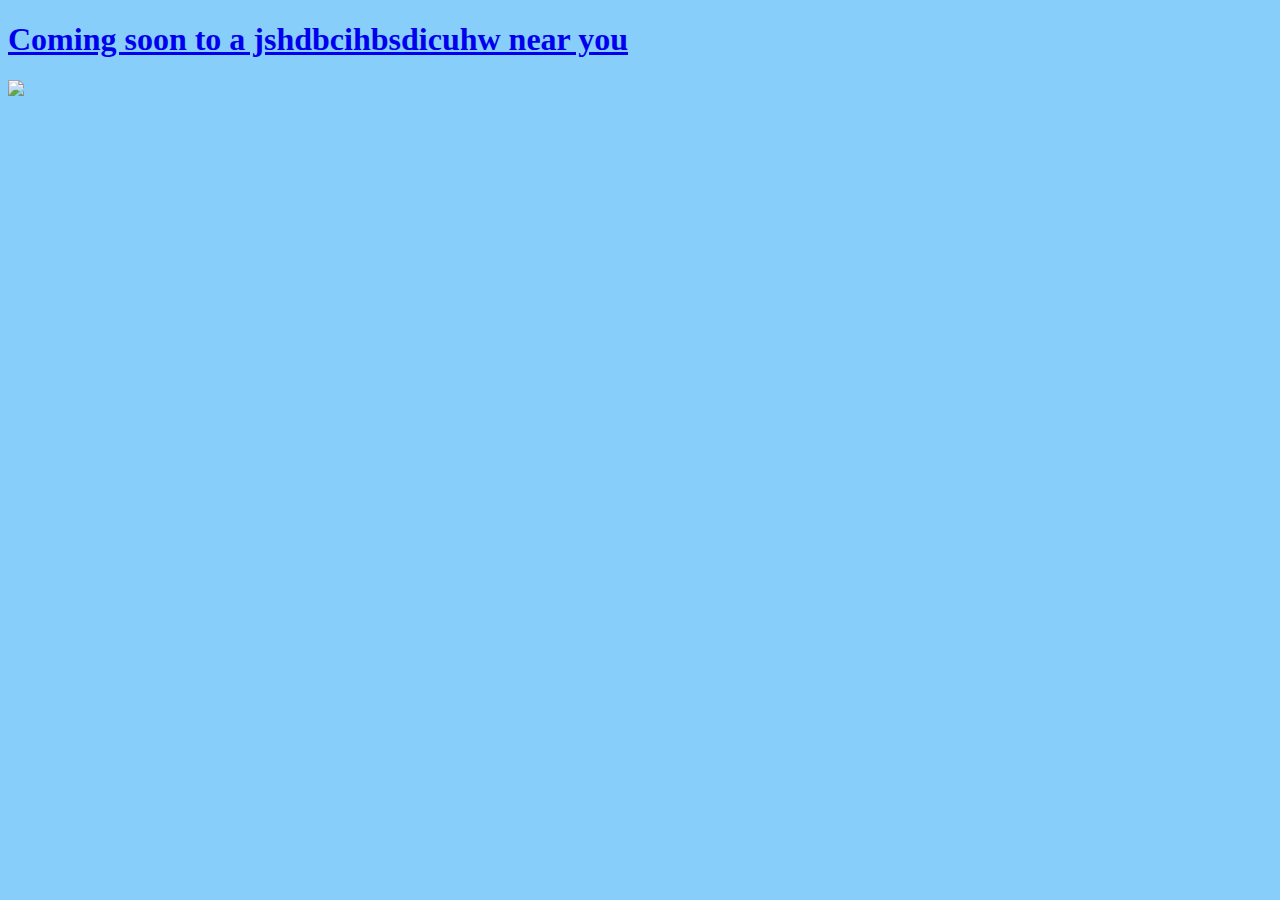
==== home/home.html @ 9117dbaf "thing" ====
<!DOCTYPE html>
<html>
  <head>
    <title>My cool website!!1!1!!</title>
    <link rel="stylesheet" href="home.css">
  </head>
  <body>
    <h1><a href = "https://www.youtube.com/watch?v=dtER80sOjX4">Coming soon to a jshdbcihbsdicuhw near you</a></h1>
    <img src="IMG_0323.png">
  </body>
</html>
---- home/home.css ----
body {
    background-color: lightskyblue;
}
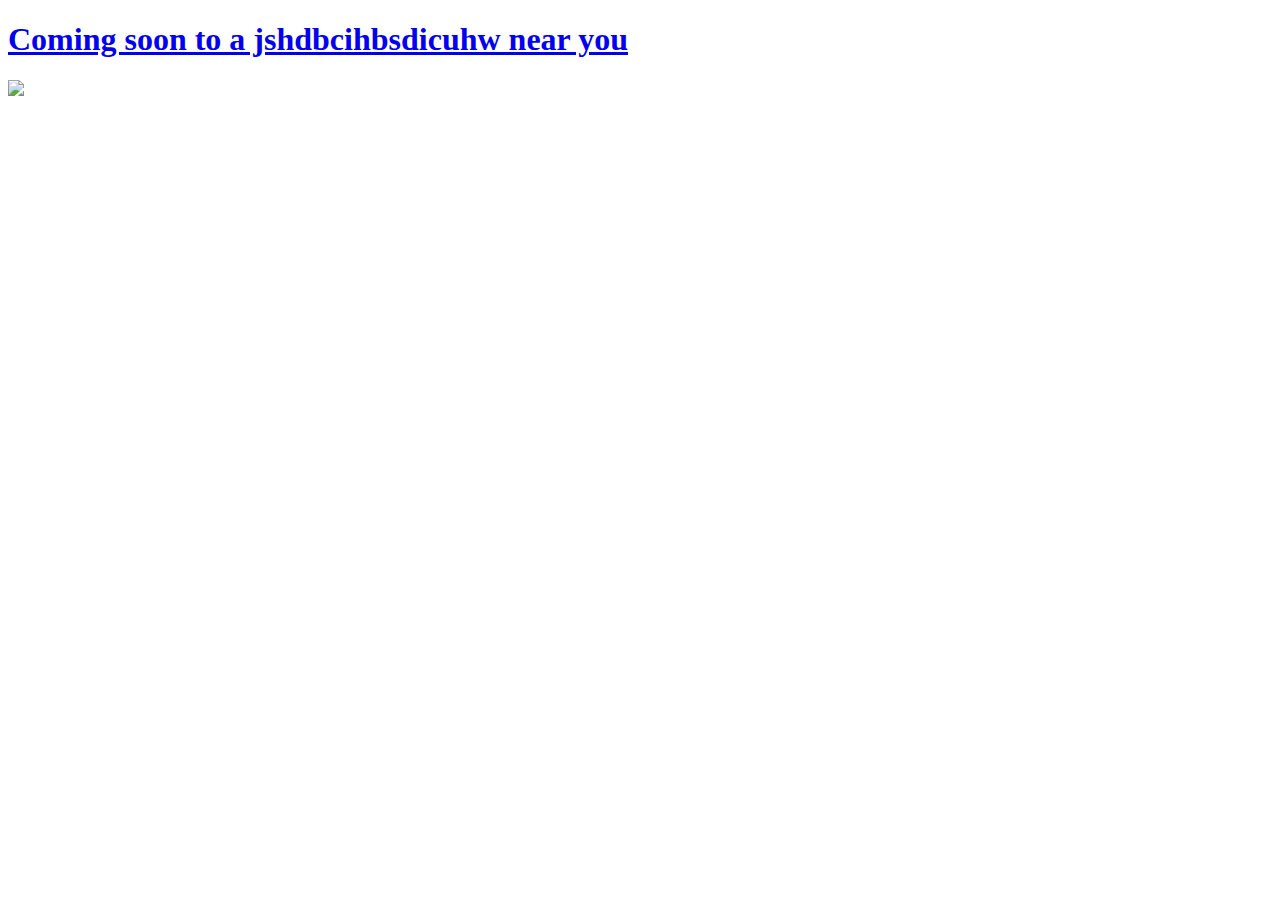
==== commit b3e3526a: "sgggcgyvy" ====
--- a/home/home.html
+++ b/home/home.html
@@ -2,7 +2,7 @@
 <html>
   <head>
     <title>My cool website!!1!1!!</title>
-    <link rel="stylesheet" href="home.css">
+    <link rel="stylesheet" href="root/assets/IMG_0323.png">
   </head>
   <body>
     <h1><a href = "https://www.youtube.com/watch?v=dtER80sOjX4">Coming soon to a jshdbcihbsdicuhw near you</a></h1>
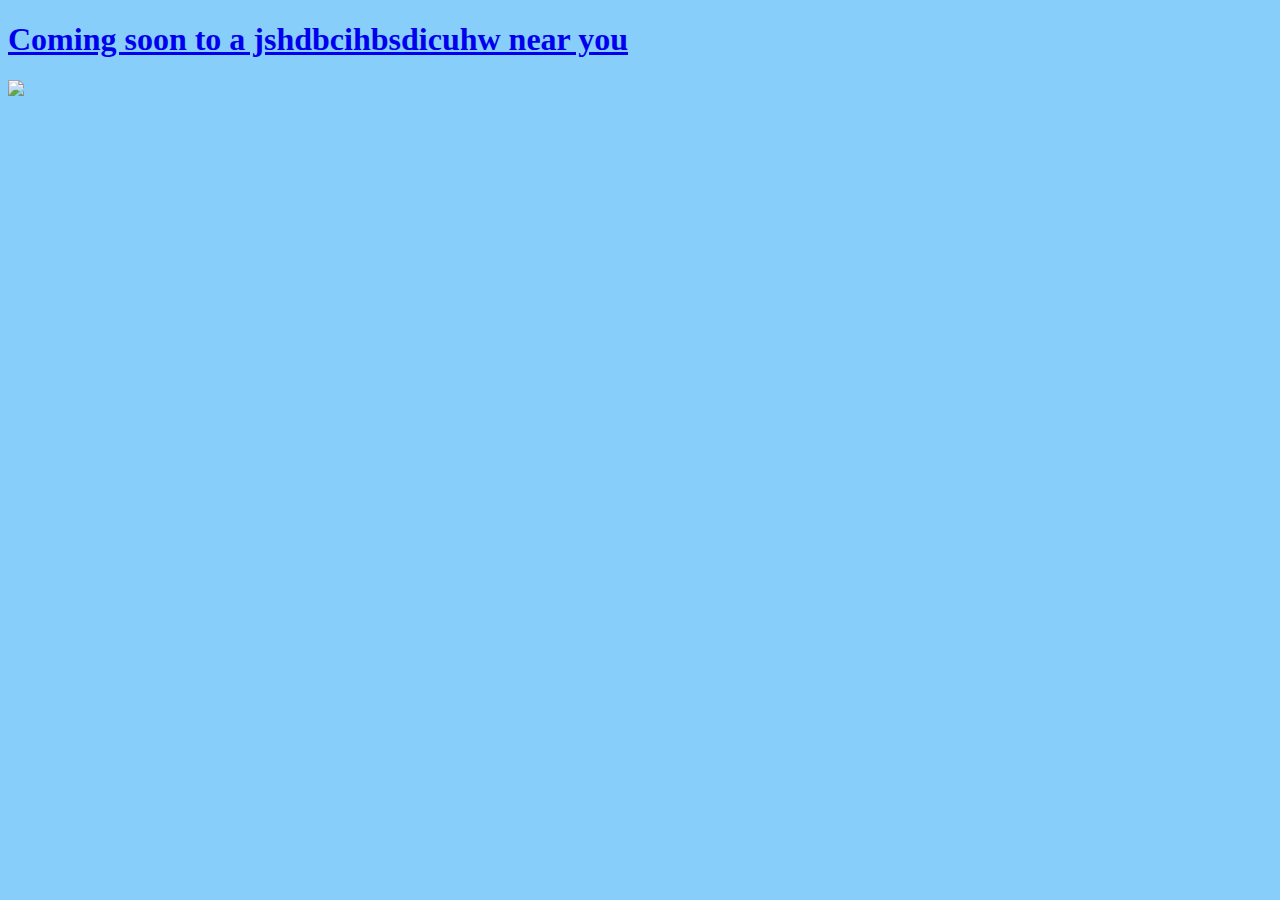
==== commit 5935a1ab: "sdhbckhsbdichbweihbc" ====
--- a/home/home.html
+++ b/home/home.html
@@ -2,10 +2,10 @@
 <html>
   <head>
     <title>My cool website!!1!1!!</title>
-    <link rel="stylesheet" href="root/assets/IMG_0323.png">
+    <link rel="stylesheet" href="home.css">
   </head>
   <body>
     <h1><a href = "https://www.youtube.com/watch?v=dtER80sOjX4">Coming soon to a jshdbcihbsdicuhw near you</a></h1>
-    <img src="IMG_0323.png">
+    <img src="root/assets/IMG_0323.png">
   </body>
 </html>
--- a/home/home.css
+++ b/home/home.css
@@ -0,0 +1,3 @@
+body {
+    background-color: lightskyblue;
+}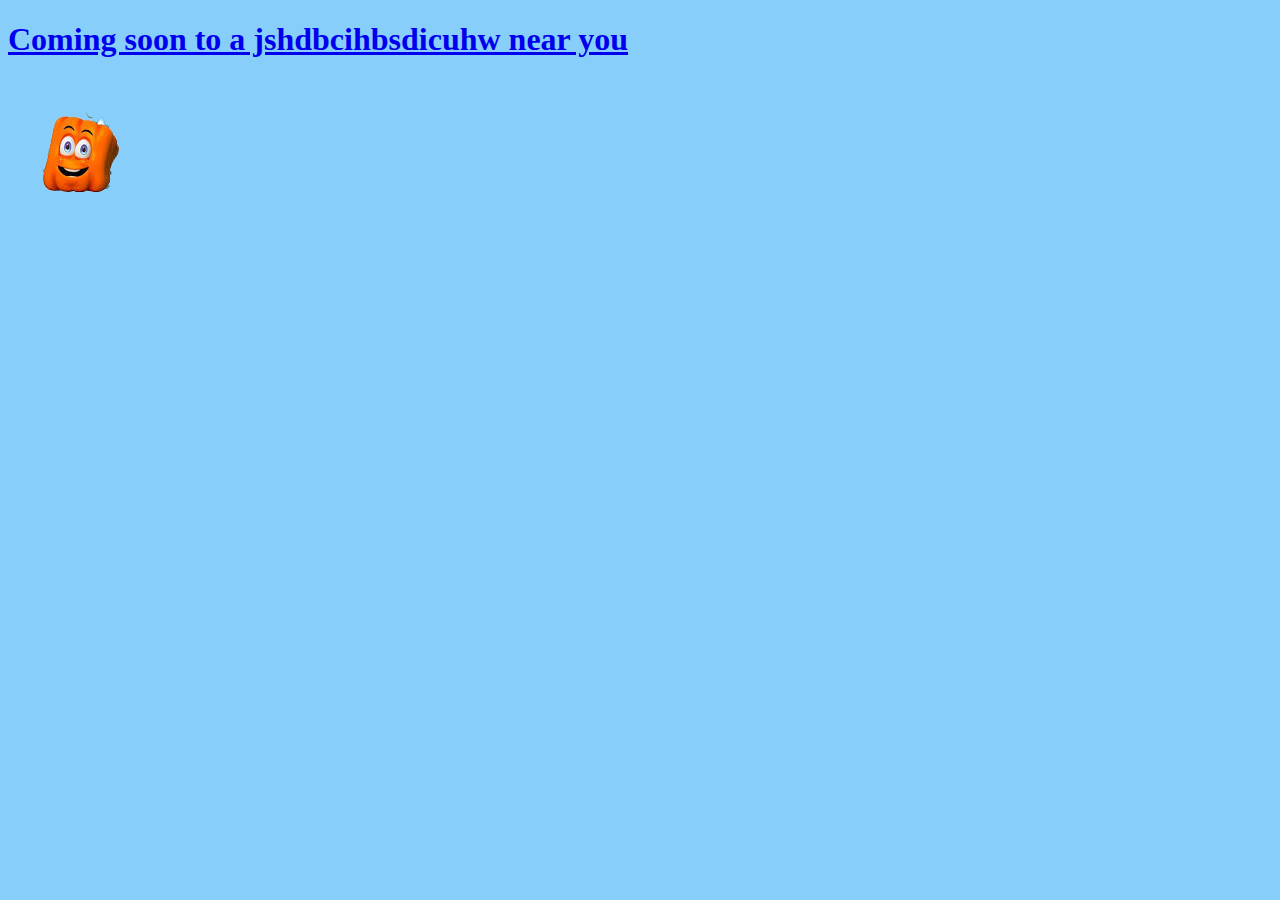
==== commit 96860152: "vvefvevetv" ====
--- a/home/home.html
+++ b/home/home.html
@@ -6,6 +6,6 @@
   </head>
   <body>
     <h1><a href = "https://www.youtube.com/watch?v=dtER80sOjX4">Coming soon to a jshdbcihbsdicuhw near you</a></h1>
-    <img src="root/assets/IMG_0323.png">
+    <img src="../assets/IMG_0323.png">
   </body>
 </html>
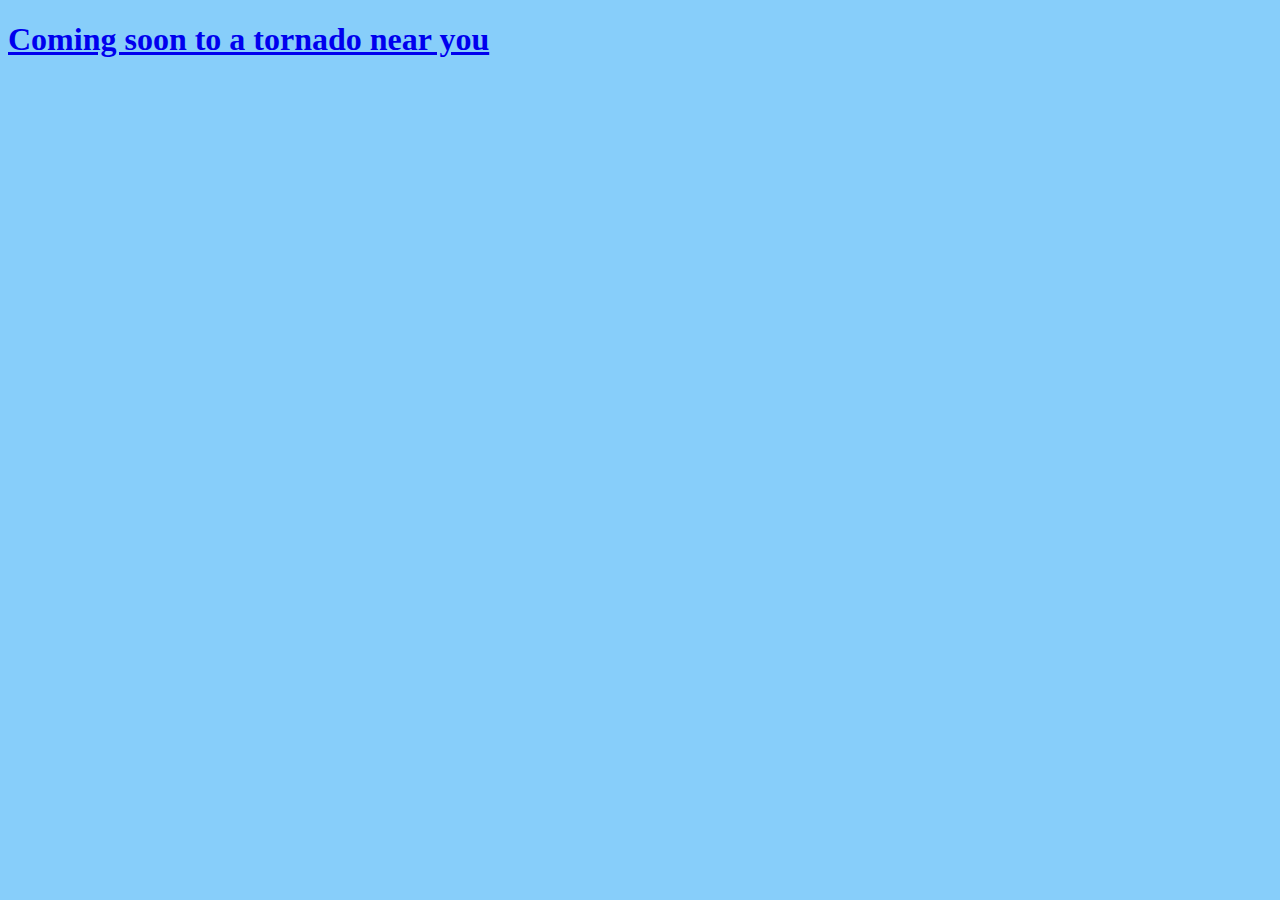
==== commit 63b6a29a: "isudhciuhwdciuhiweuh" ====
--- a/home/home.html
+++ b/home/home.html
@@ -5,7 +5,7 @@
     <link rel="stylesheet" href="home.css">
   </head>
   <body>
-    <h1><a href = "https://www.youtube.com/watch?v=dtER80sOjX4">Coming soon to a jshdbcihbsdicuhw near you</a></h1>
-    <img src="../assets/IMG_0323.png">
+    <h1><a href = "https://www.youtube.com/watch?v=dtER80sOjX4">Coming soon to a tornado near you</a></h1>
+    <!--<img src="../assets/IMG_0323.png">-->
   </body>
 </html>
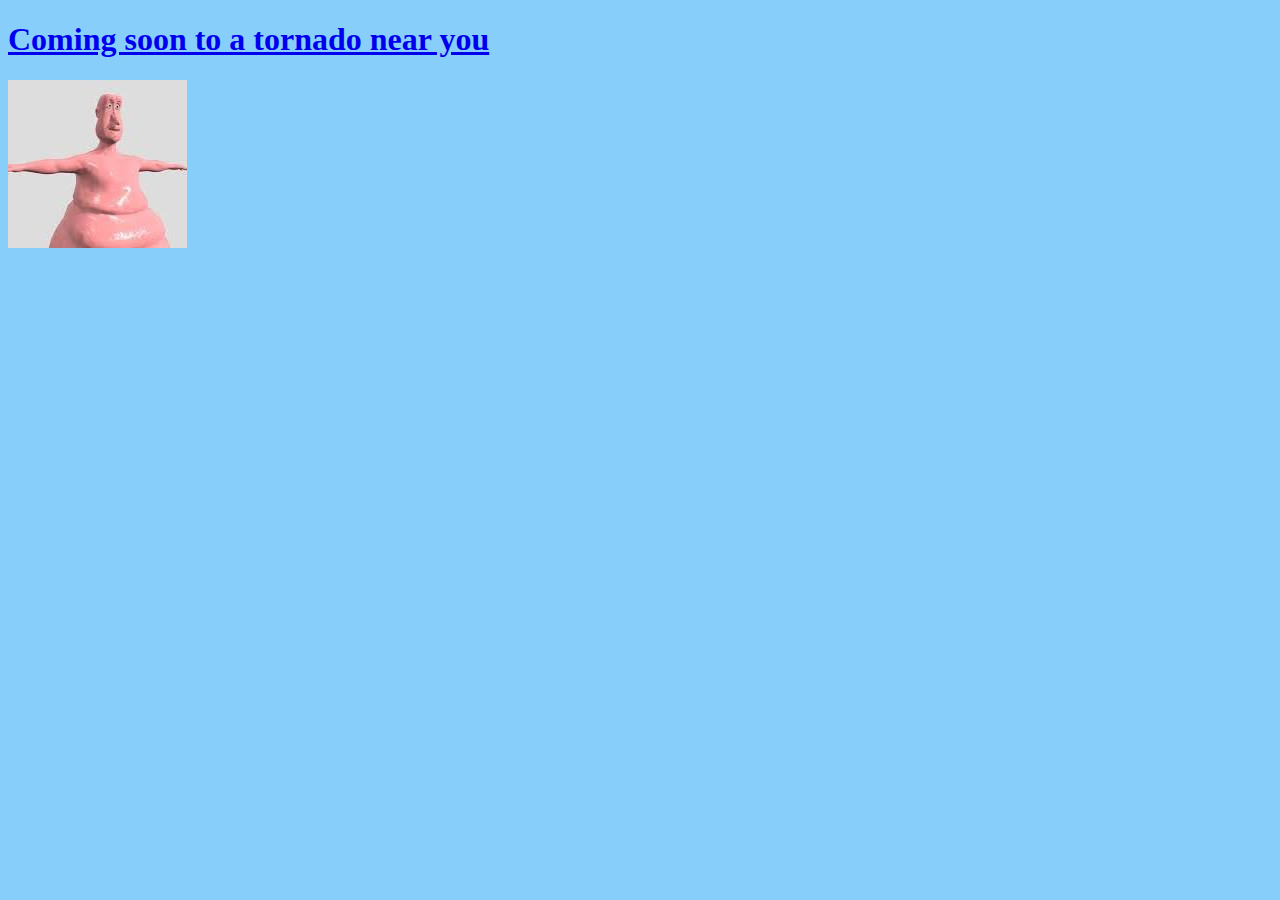
==== commit aa39cbbf: "hdhejeie" ====
--- a/home/home.html
+++ b/home/home.html
@@ -6,6 +6,6 @@
   </head>
   <body>
     <h1><a href = "https://www.youtube.com/watch?v=dtER80sOjX4">Coming soon to a tornado near you</a></h1>
-    <!--<img src="../assets/IMG_0323.png">-->
+    <img src="../assets/IMG_0274.jpeg">
   </body>
 </html>
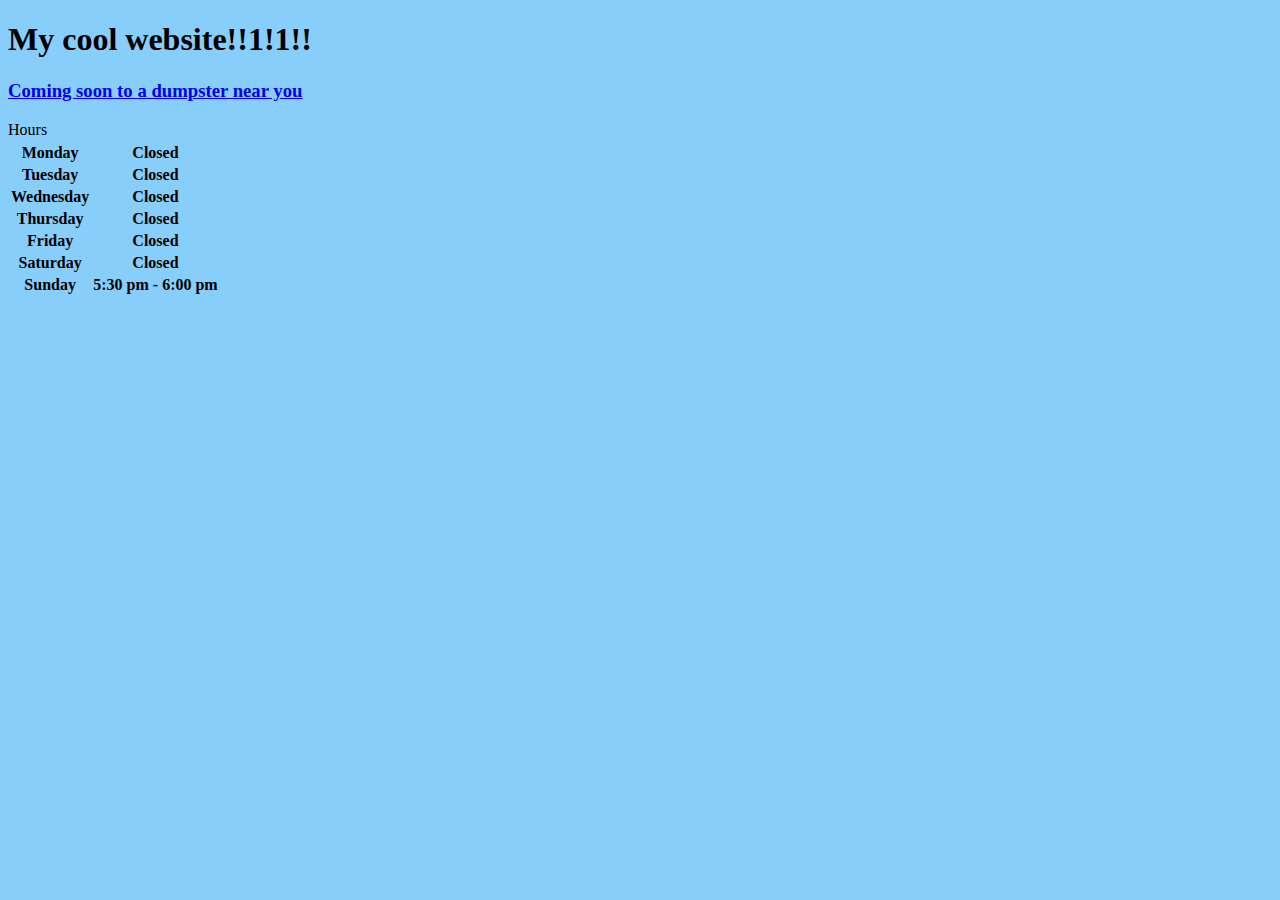
==== commit 203aaf32: "Update home" ====
--- a/home/home.html
+++ b/home/home.html
@@ -5,7 +5,40 @@
     <link rel="stylesheet" href="home.css">
   </head>
   <body>
-    <h1><a href = "https://www.youtube.com/watch?v=dtER80sOjX4">Coming soon to a tornado near you</a></h1>
-    <img src="../assets/IMG_0274.jpeg">
+    <h1>My cool website!!1!1!!</h1>
+    <h3><a href = "https://www.youtube.com/watch?v=dtER80sOjX4">Coming soon to a dumpster near you</a></h3>
+    <table>
+      <thead><tr>Hours</tr></thead>
+      <tbody>
+        <tr>
+          <th>Monday</th>
+          <th>Closed</th>
+        </tr>
+        <tr>
+          <th>Tuesday</th>
+          <th>Closed</th>
+        </tr>
+        <tr>
+          <th>Wednesday</th>
+          <th>Closed</th>
+        </tr>
+        <tr>
+          <th>Thursday</th>
+          <th>Closed</th>
+        </tr>
+        <tr>
+          <th>Friday</th>
+          <th>Closed</th>
+        </tr>
+        <tr>
+          <th>Saturday</th>
+          <th>Closed</th>
+        </tr>
+        <tr>
+          <th>Sunday</th>
+          <th>5:30 pm - 6:00 pm</th>
+        </tr>
+      </tbody>
+    </table>
   </body>
 </html>
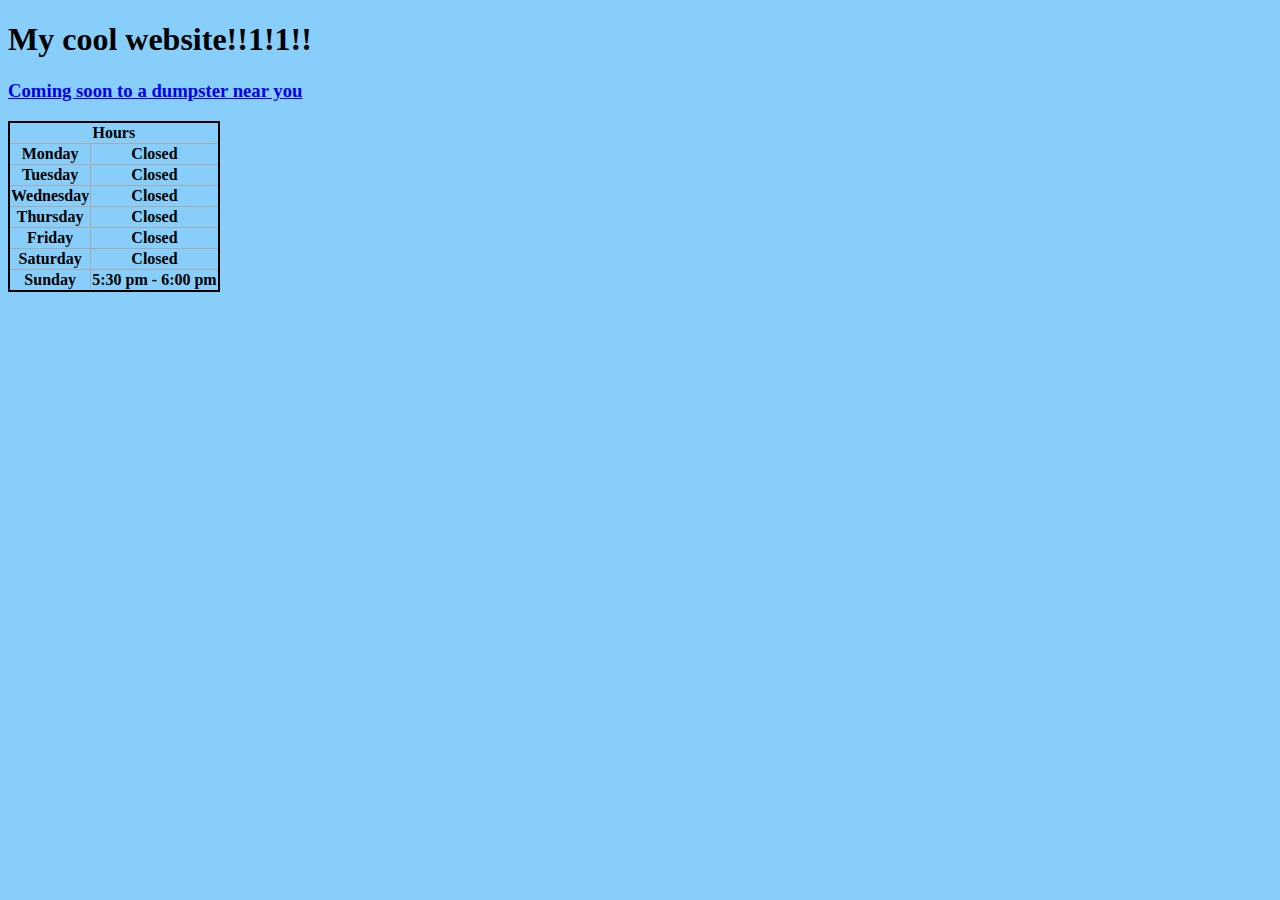
==== commit 6a7aadfb: "updated home" ====
--- a/home/home.html
+++ b/home/home.html
@@ -8,7 +8,7 @@
     <h1>My cool website!!1!1!!</h1>
     <h3><a href = "https://www.youtube.com/watch?v=dtER80sOjX4">Coming soon to a dumpster near you</a></h3>
     <table>
-      <thead><tr>Hours</tr></thead>
+      <thead><th colspan="2">Hours</th></thead>
       <tbody>
         <tr>
           <th>Monday</th>
--- a/home/home.css
+++ b/home/home.css
@@ -1,3 +1,13 @@
 body {
     background-color: lightskyblue;
+}
+
+table{
+    border-collapse: collapse;
+    border: 2px solid black
+}
+
+th {
+    border: 1px solid darkgrey;
+
 }